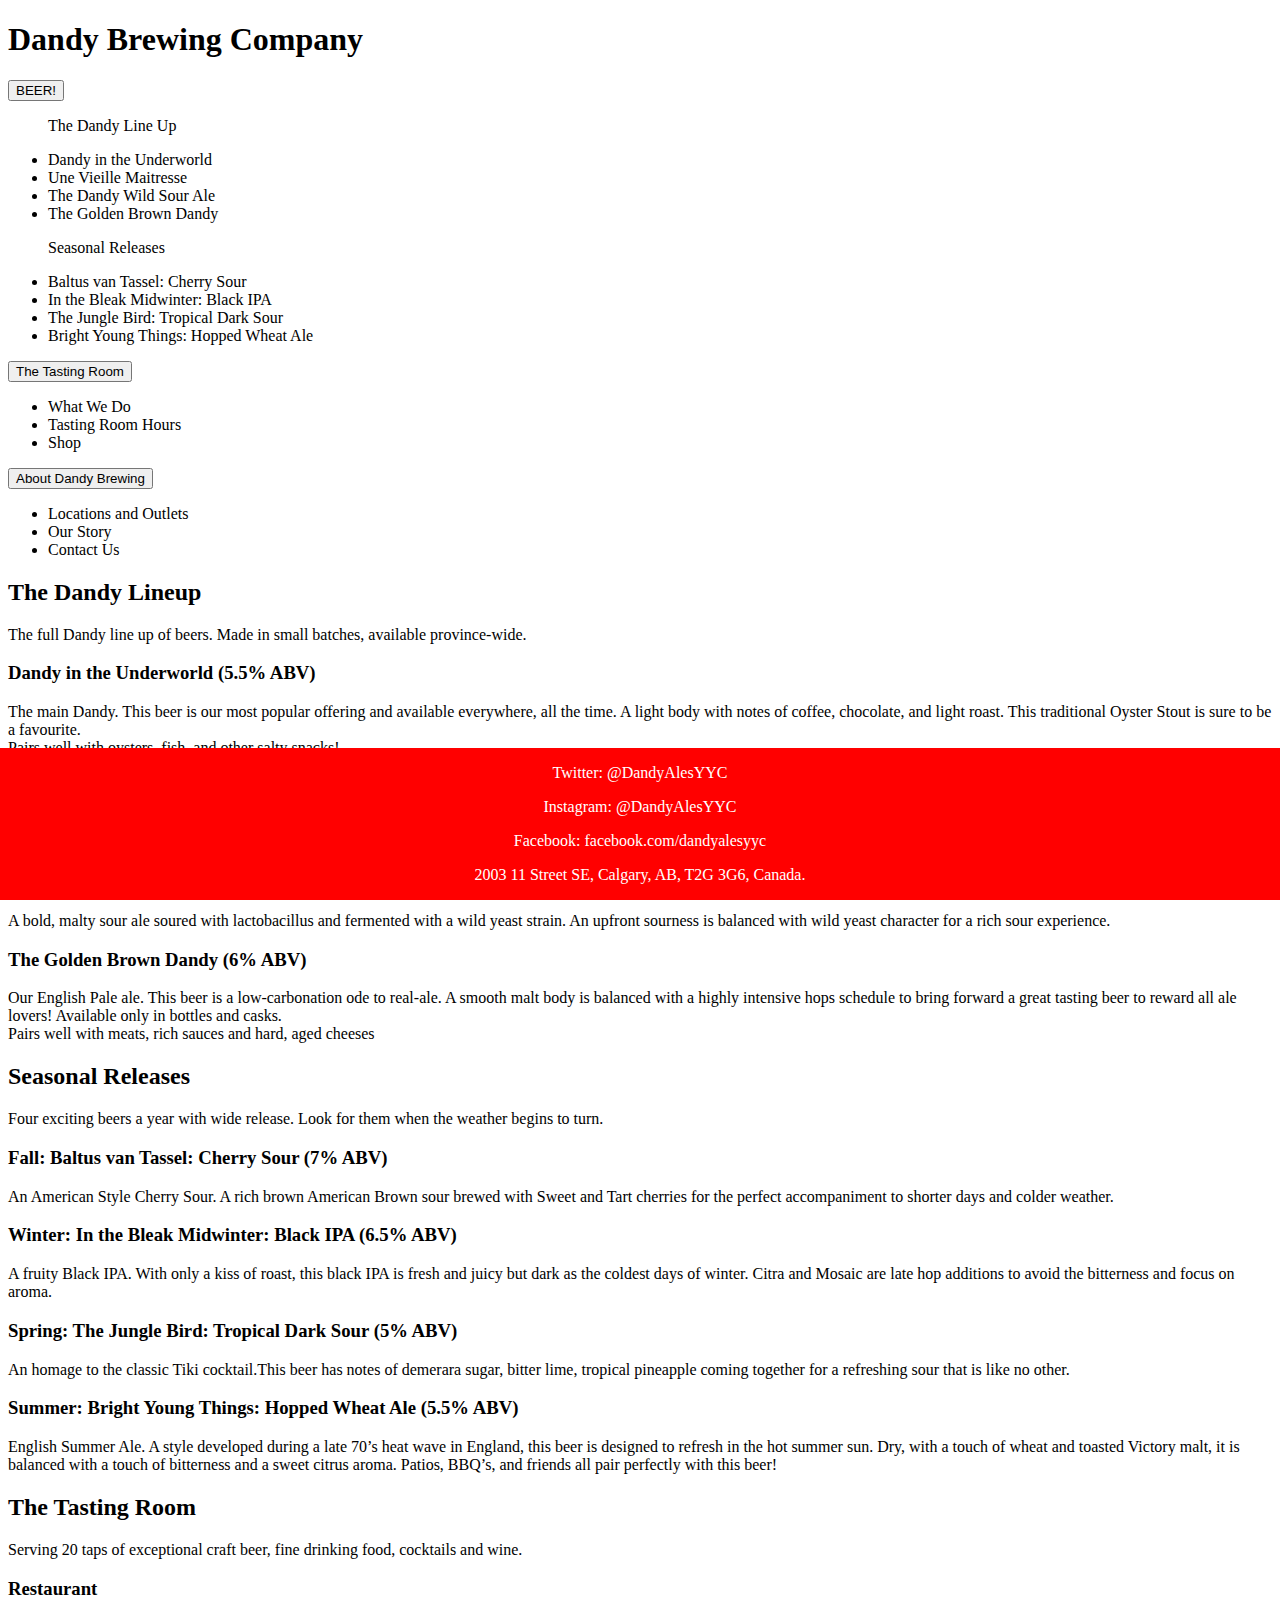
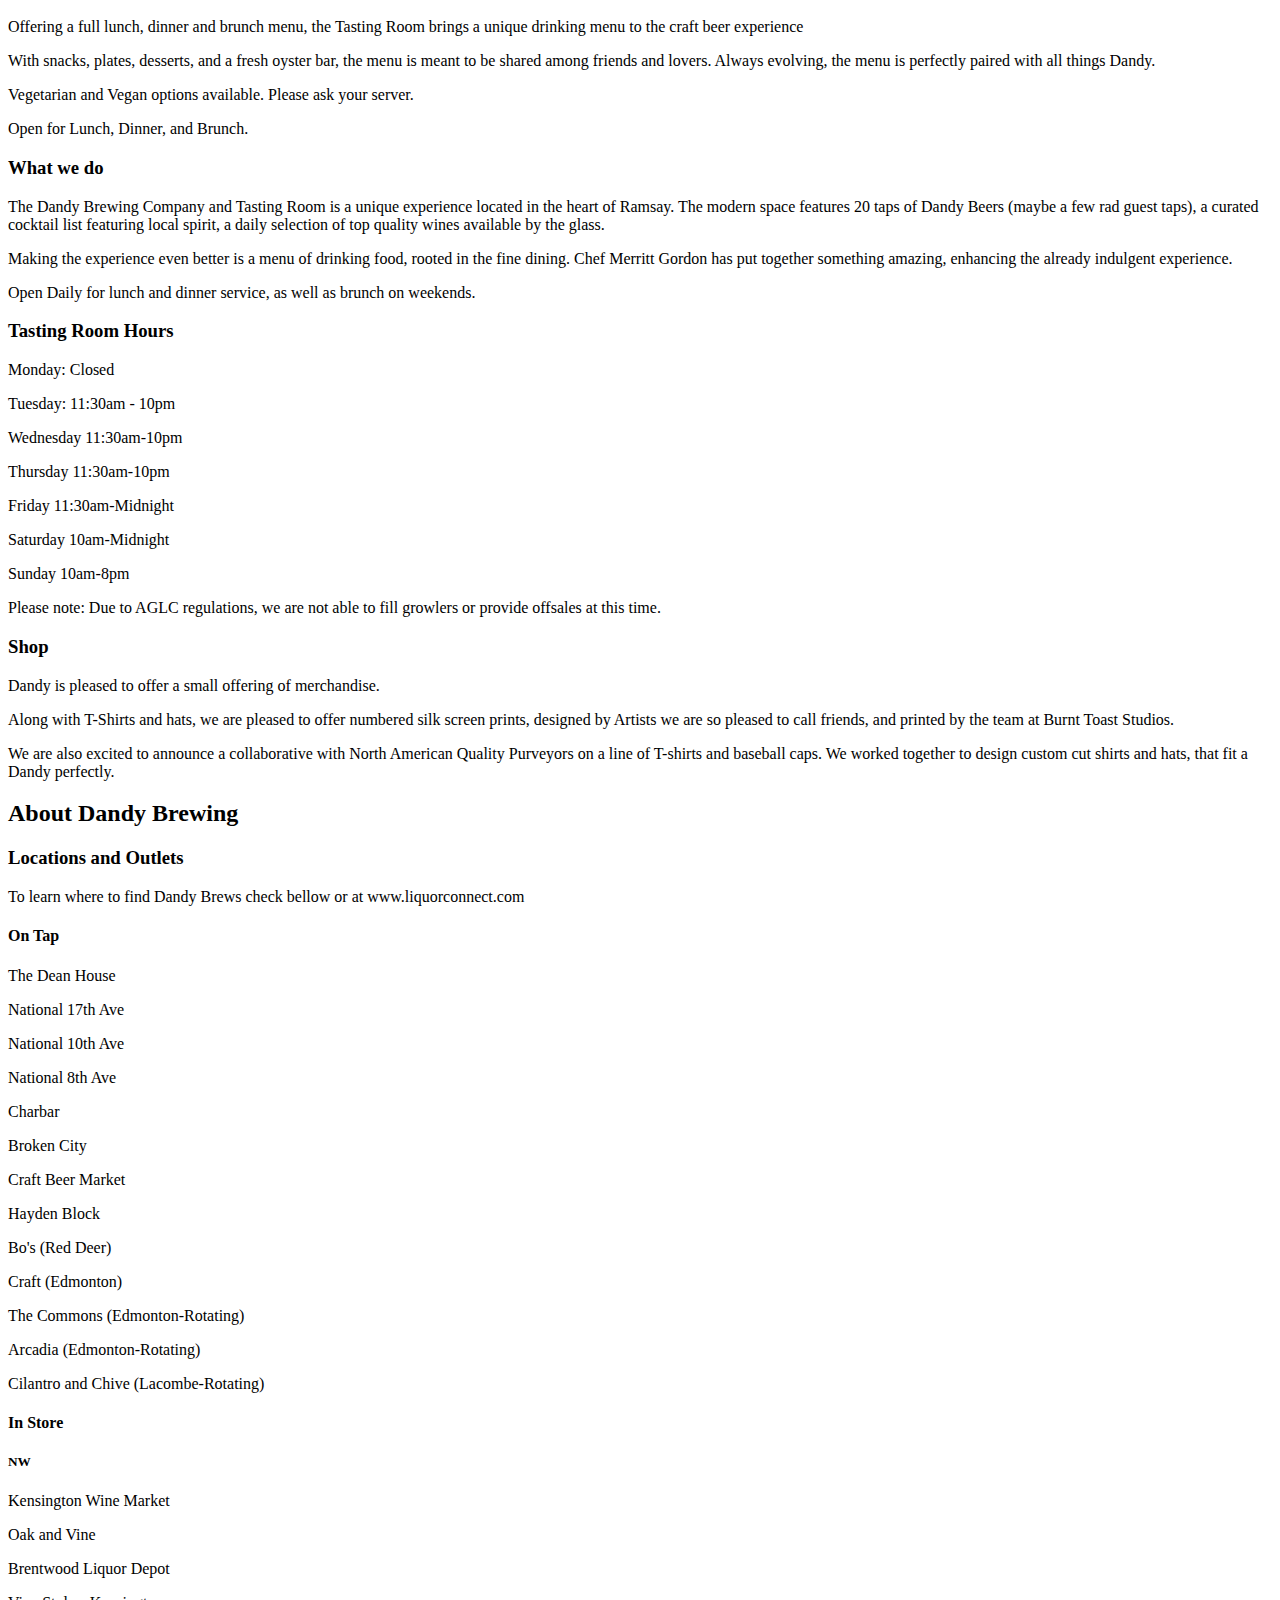
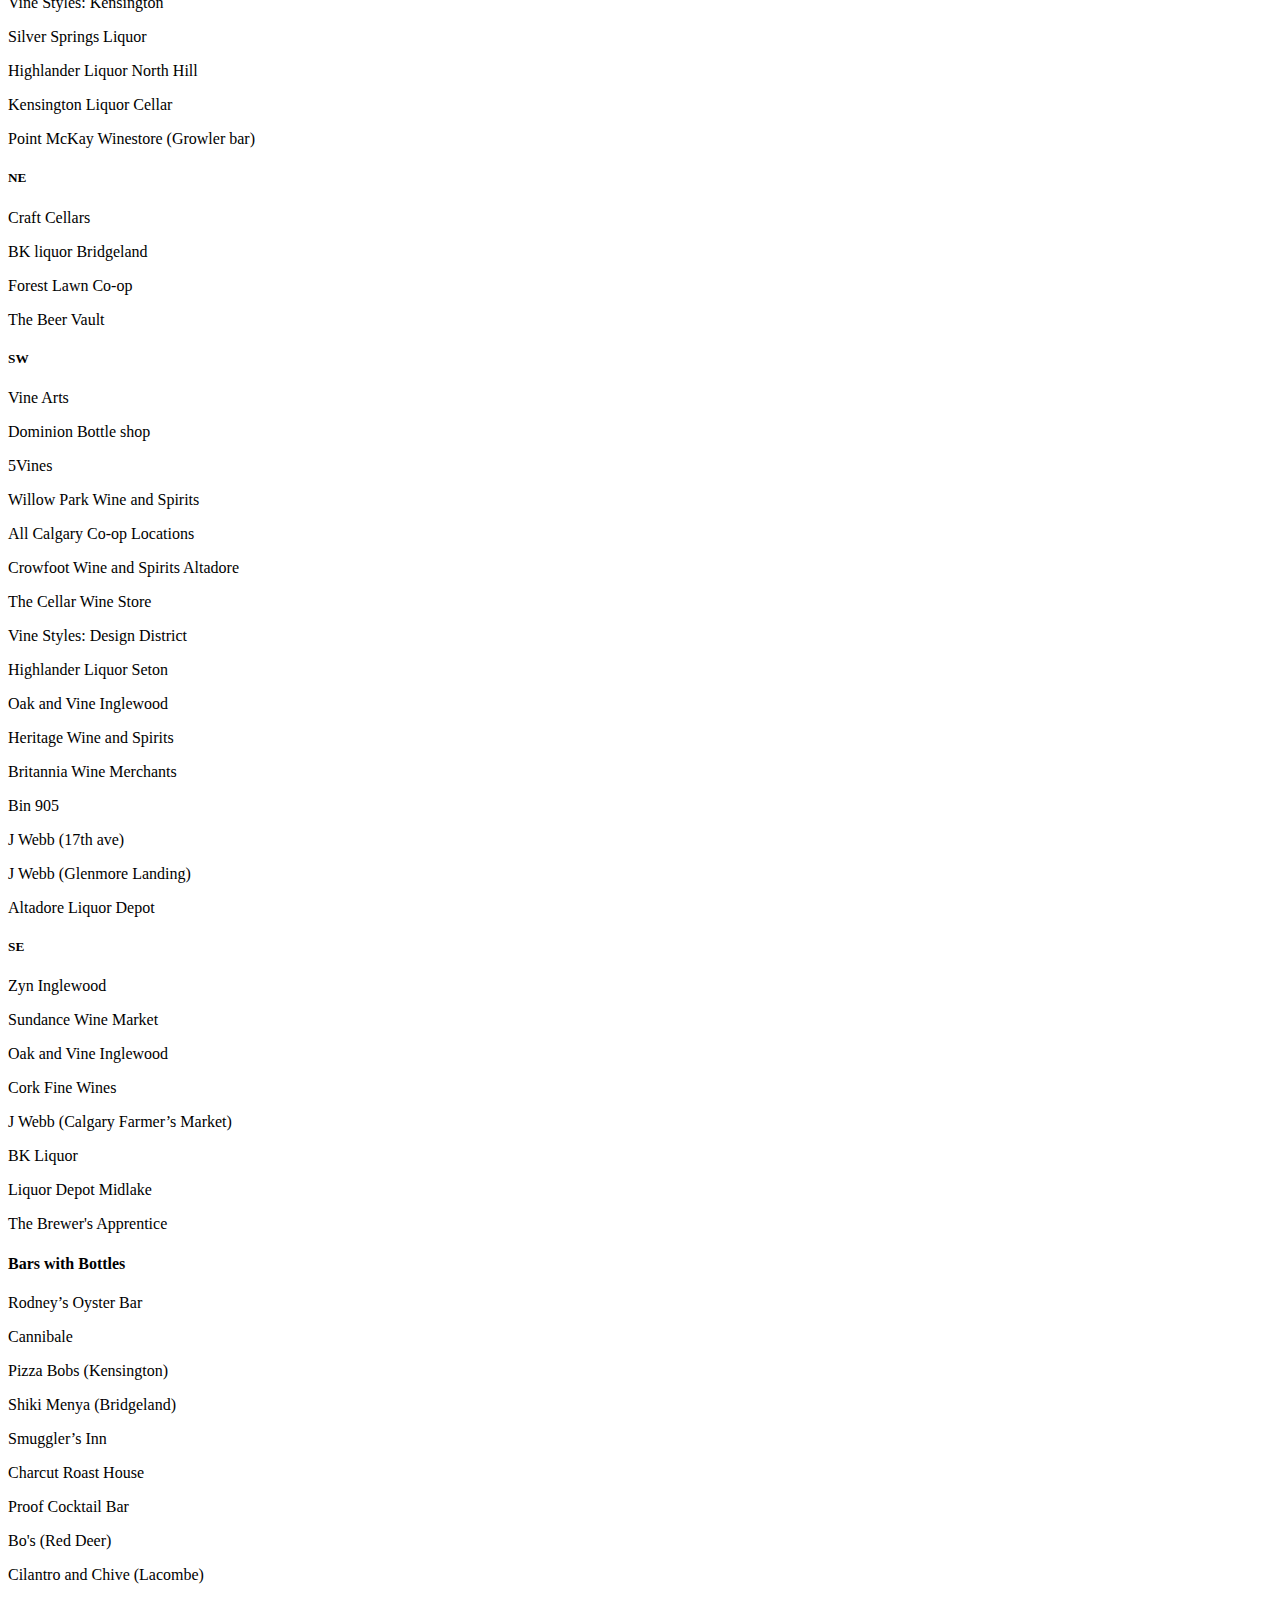
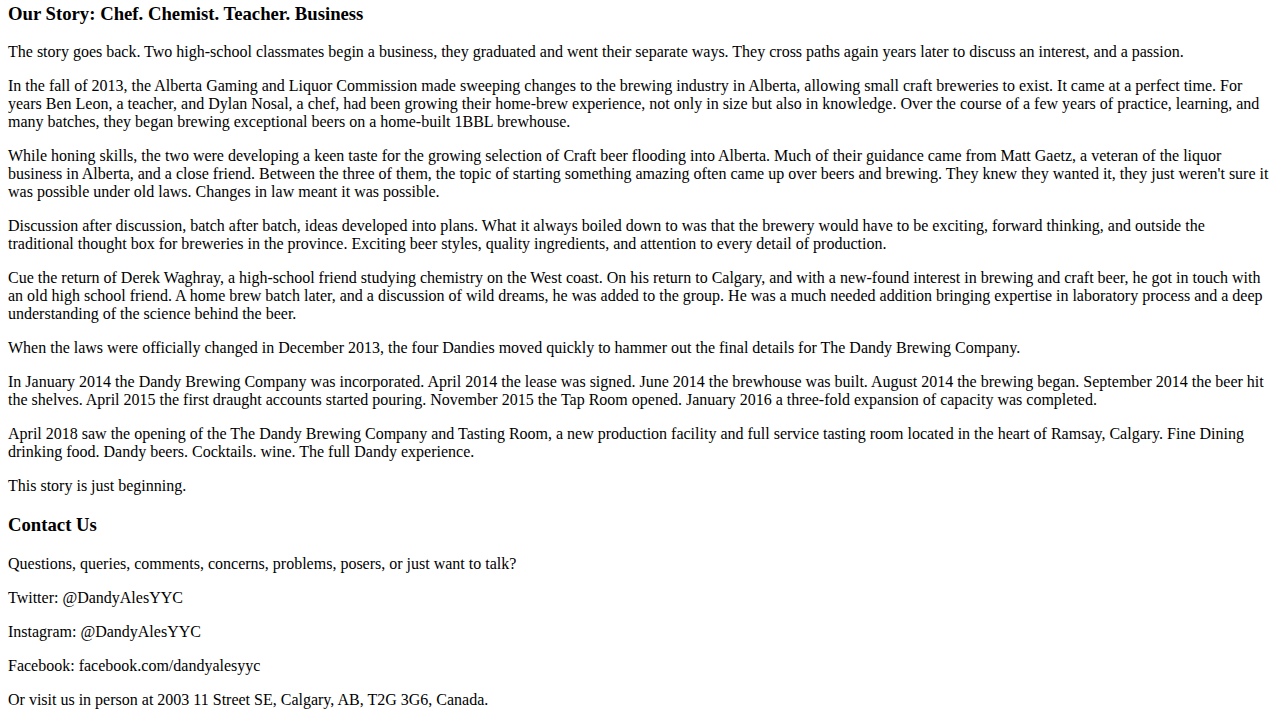
==== Dandy Brewing Site/index.html @ dfb72945 "yeet" ====
<!DOCTYPE html>
<html lang="en">
<head>
    <meta charset="UTF-8">
    <meta name="viewport" content="width=device-width, initial-scale=1.0">
    <title>Dandy Brewing Co.</title>
</head>
<body>
    <script src="./index.js"></script>
    <link rel="stylesheet" href="./styles.css"/>
    
    <h1>Dandy Brewing Company</h1>

    <button class="accordion">BEER!</button>
    <div class="panel">
        <ul><p>The Dandy Line Up</p>
            <li>Dandy in the Underworld</li>
            <li>Une Vieille Maitresse</li>
            <li>The Dandy Wild Sour Ale</li>
            <li>The Golden Brown Dandy</li>
        </ul>

        <ul><p>Seasonal Releases</p>
            <li>Baltus van Tassel: Cherry Sour</li>
            <li>In the Bleak Midwinter: Black IPA</li>
            <li>The Jungle Bird: Tropical Dark Sour</li>
            <li>Bright Young Things: Hopped Wheat Ale</li>
        </ul>
    </div>

    <button class="accordion">The Tasting Room</button>
    <div class="panel">
        <ul>
            <li>What We Do</li>
            <li>Tasting Room Hours</li>
            <li>Shop</li>
        </ul>
    </div>

    <button class="accordion">About Dandy Brewing</button>
    <div class="panel">
        <ul>
            <li>Locations and Outlets</li>
            <li>Our Story</li>
            <li>Contact Us</li>
        </ul>
    </div>

    <h2>The Dandy Lineup</h2>
    <p>
    The full Dandy line up of beers. Made in small batches, available province-wide.
    </p>
    <h3>Dandy in the Underworld (5.5% ABV)</h3>
    <p>
        The main Dandy. This beer is our most popular offering and available everywhere, all the time. A light body with notes of coffee, chocolate, and light roast. This traditional Oyster Stout is sure to be a favourite.<br>Pairs well with oysters, fish, and other salty snacks!
    </p>
    <h3>Une Vieille Maitresse (4.5% ABV)</h3>
    <p>
        This farmhouse ale is available year round in the bottle and draught. A table strength beer brewed with rye and french saison yeast. It is light, refreshing, with a touch of spice and saison character. Brewed once as a limited edition, we can't seem to shake this old mistress.
    </p>
    <h3>The Dandy Wild Sour Ale (7.3% ABV)</h3>
    <p>
        A bold, malty sour ale soured with lactobacillus and fermented with a wild yeast strain. An upfront sourness is balanced with wild yeast character for a rich sour experience.
    </p>
    <h3>The Golden Brown Dandy (6% ABV)</h3>
    <p>
        Our English Pale ale. This beer is a low-carbonation ode to real-ale. A smooth malt body is balanced with a highly intensive hops schedule to bring forward a great tasting beer to reward all ale lovers! Available only in bottles and casks.<br>Pairs well with meats, rich sauces and hard, aged  cheeses
    </p>

    <h2>Seasonal Releases</h2>
    <p>Four exciting beers a year with wide release. Look for them when the weather begins to turn.</p>
    <h3>Fall: Baltus van Tassel: Cherry Sour (7% ABV)</h3>
    <p>An American Style Cherry Sour.  A rich brown American Brown sour brewed with Sweet and Tart cherries for the perfect accompaniment to shorter days and colder weather.</p>
    <h3>Winter: In the Bleak Midwinter: Black IPA (6.5% ABV)</h3>
    <p>A fruity Black IPA. With only a kiss of roast, this black IPA is fresh and juicy but dark as the coldest days of winter. Citra and Mosaic are late hop additions to avoid the bitterness and focus on aroma.</p>
    <h3>Spring: The Jungle Bird: Tropical Dark Sour (5% ABV)</h3>
    <p>An homage to the classic Tiki cocktail.This beer has notes of demerara sugar, bitter lime, tropical pineapple coming together for a refreshing sour that is like no other.</p>
    <h3>Summer: Bright Young Things: Hopped Wheat Ale (5.5% ABV)</h3>
    <p>English Summer Ale. A style developed during a late 70’s heat wave in England, this beer is designed to refresh in the hot summer sun. Dry, with a touch of wheat and toasted Victory malt, it is balanced with a touch of bitterness and a sweet citrus aroma. Patios, BBQ’s, and friends all pair perfectly with this beer!</p>

    <h2>The Tasting Room</h2>
    <p>
        Serving 20 taps of exceptional craft beer, fine drinking food, cocktails and wine.
    </p>
    <h3>Restaurant</h3>
    <p>Offering a full lunch, dinner and brunch menu, the Tasting Room brings a unique drinking  menu to the craft beer experience</p>
    <p>With snacks, plates, desserts, and a fresh oyster bar, the menu is meant to be shared among friends and lovers. Always evolving, the menu is perfectly paired with all things Dandy.</p>
    <p>Vegetarian and Vegan options available. Please ask your server.</p>
    <p>Open for Lunch, Dinner, and Brunch.  </p>
    <h3>What we do</h3>
    <p>
        The Dandy Brewing Company and Tasting Room is a unique experience located in the heart of Ramsay. The modern space features 20 taps of Dandy Beers (maybe a few rad guest taps), a curated cocktail list featuring local spirit, a daily selection of top quality wines available by the glass.
    </p>
    <p>
        Making the experience even better is a menu of drinking food, rooted in the fine dining. Chef Merritt Gordon has put together something amazing, enhancing the already indulgent experience.
    </p>
    <p>
        Open Daily for lunch and dinner service, as well as brunch on weekends.
    </p>
    <h3>Tasting Room Hours</h3>
    <p>Monday: Closed</p>
    <p>Tuesday: 11:30am - 10pm</p>
    <p>Wednesday 11:30am-10pm</p>
    <p>Thursday 11:30am-10pm</p>
    <p>Friday 11:30am-Midnight</p>
    <p>Saturday 10am-Midnight</p>
    <p>Sunday 10am-8pm</p>
    <p>Please note: Due to AGLC regulations, we are not able to fill growlers or provide offsales at this time.</p>
    <h3>Shop</h3>
    <p>Dandy is pleased to offer a small offering of merchandise.</p>
    <p>Along with  T-Shirts and hats, we are pleased to offer numbered silk screen prints, designed by Artists we are so pleased to call friends, and printed by the team at Burnt Toast Studios.</p>
    <p>We are also excited to announce a collaborative with North American Quality Purveyors on a line of T-shirts and baseball caps. We worked together to design custom cut shirts and hats, that fit a Dandy perfectly.</p>
    
    <h2>About Dandy Brewing</h2>
    <h3>Locations and Outlets</h3>
    <p>To learn where to find Dandy Brews check bellow or at www.liquorconnect.com</p>
    <h4>On Tap</h4>
    <p>The Dean House</p>
    <p>National 17th Ave</p>
    <p>National 10th Ave</p>
    <p>National 8th Ave</p>
    <p>Charbar</p>
    <p>Broken City</p>
    <p>Craft Beer Market</p>
    <p>Hayden Block</p>
    <p>Bo's (Red Deer)</p>
    <p>Craft (Edmonton) </p>
    <p>The Commons (Edmonton-Rotating)</p>
    <p>Arcadia (Edmonton-Rotating)</p>
    <p>Cilantro and Chive (Lacombe-Rotating)</p>
    <h4>In Store</h4>
    <h5>NW</h5>
    <p>Kensington Wine Market</p>
    <p>Oak and Vine</p>
    <p>Brentwood Liquor Depot</p>
    <p>Vine Styles: Kensington </p>
    <p>Silver Springs Liquor</p>
    <p>Highlander Liquor North Hill</p>
    <p>Kensington Liquor Cellar</p>
    <p>Point McKay Winestore (Growler bar)</p>
    <h5>NE</h5>
    <p>Craft Cellars</p>
    <p>BK liquor Bridgeland</p>
    <p>Forest Lawn Co-op</p>
    <p>The Beer Vault</p>
    <h5>SW</h5>
    <p>Vine Arts</p>
    <p>Dominion Bottle shop</p>
    <p>5Vines</p>
    <p>Willow Park Wine and Spirits</p>
    <p>All Calgary Co-op Locations</p>
    <p>Crowfoot Wine and Spirits Altadore</p>
    <p>The Cellar Wine Store</p>
    <p>Vine Styles: Design District</p>
    <p>Highlander Liquor Seton</p>
    <p>Oak and Vine Inglewood</p>
    <p>Heritage Wine and Spirits</p>
    <p>Britannia Wine Merchants</p>
    <p>Bin 905</p>
    <p>J Webb (17th ave)</p>
    <p>J Webb (Glenmore Landing)</p>
    <p>Altadore Liquor Depot</p>
    <h5>SE</h5>
    <p>Zyn Inglewood</p>
    <p>Sundance Wine Market</p>
    <p>Oak and Vine Inglewood</p>
    <p>Cork Fine Wines</p>
    <p>J Webb (Calgary Farmer’s Market)</p>
    <p>BK Liquor</p>
    <p>Liquor Depot Midlake</p>
    <p>The Brewer's Apprentice </p>
    <h4>Bars with Bottles</h4>
    <p>Rodney’s Oyster Bar</p>
    <p>Cannibale</p>
    <p>Pizza Bobs (Kensington)</p>
    <p>Shiki Menya (Bridgeland)</p>
    <p>Smuggler’s Inn</p>
    <p>Charcut Roast House</p>
    <p>Proof Cocktail Bar</p>
    <p>Bo's (Red Deer)</p>
    <p>Cilantro and Chive (Lacombe)</p>
    <h3>Our Story: Chef. Chemist. Teacher. Business</h3>
    <p>The story goes back. Two high-school classmates begin a business, they graduated and went their separate ways. They cross paths again years later to discuss an interest, and a passion.</p>
    <p>In the fall of 2013, the Alberta Gaming and Liquor Commission made sweeping changes to the brewing industry in Alberta, allowing small craft breweries to exist. It came at a perfect time. For years Ben Leon, a teacher, and Dylan Nosal, a chef, had been growing their home-brew experience, not only in size but also in knowledge. Over the course of a few years of practice, learning, and many batches, they began brewing exceptional beers on a home-built 1BBL brewhouse.</p>
    <p>While honing skills, the two were developing a keen taste for the growing selection of Craft beer flooding into Alberta. Much of their guidance came from Matt Gaetz, a veteran of the liquor business in Alberta, and a close friend. Between the three of them, the topic of starting something amazing often came up over beers and brewing. They knew they wanted it, they just weren't sure it was possible under old laws. Changes in law meant it was possible.</p>
    <p>Discussion after discussion, batch after batch, ideas developed into plans. What it always boiled down to was that the brewery would have to be exciting, forward thinking, and outside the traditional thought box for breweries in the province. Exciting beer styles, quality ingredients, and attention to every detail of production.</p>
    <p>Cue the return of Derek Waghray, a high-school friend studying chemistry on the West coast. On his return to Calgary, and with a new-found interest in brewing and craft beer, he got in touch with an old high school friend. A home brew batch later, and a discussion of wild dreams, he was added to the group. He was a much needed addition bringing expertise in laboratory process and a deep understanding of the science behind the beer.</p>
    <p>When the laws were officially changed in December 2013, the four Dandies moved quickly to hammer out the final details for The Dandy Brewing Company.</p>
    <p>In January 2014 the Dandy Brewing Company was incorporated. April 2014 the lease was signed. June 2014 the brewhouse was built. August 2014 the brewing began. September 2014 the beer hit the shelves. April 2015 the first draught accounts started pouring. November 2015 the Tap Room opened. January 2016 a three-fold expansion of capacity was completed.</p>
    <p>April 2018 saw the opening of the The Dandy Brewing Company and Tasting Room, a new production facility and full service tasting room located in the heart of Ramsay, Calgary. Fine Dining drinking food. Dandy beers. Cocktails. wine. The full Dandy experience.</p>
    <p>This story is just beginning.</p>
    <h3>Contact Us</h3>
    <p>Questions, queries, comments, concerns, problems, posers, or just want to talk?</p>
    <p>Twitter: @DandyAlesYYC</p>
    <p>Instagram: @DandyAlesYYC</p>
    <p>Facebook: facebook.com/dandyalesyyc</p>
    <p>Or visit us in person at  2003 11 Street SE, Calgary, AB, T2G 3G6, Canada.</p>
    <div class="footer">
    <p>Twitter: @DandyAlesYYC</p>
    <p>Instagram: @DandyAlesYYC</p>
    <p>Facebook: facebook.com/dandyalesyyc</p>
    <p>2003 11 Street SE, Calgary, AB, T2G 3G6, Canada.</p>
      </div>
</body>
</html>
---- Dandy Brewing Site/styles.css ----
.footer {
    position: fixed;
    left: 0;
    bottom: 0;
    width: 100%;
    background-color: red;
    color: white;
    text-align: center;
 }
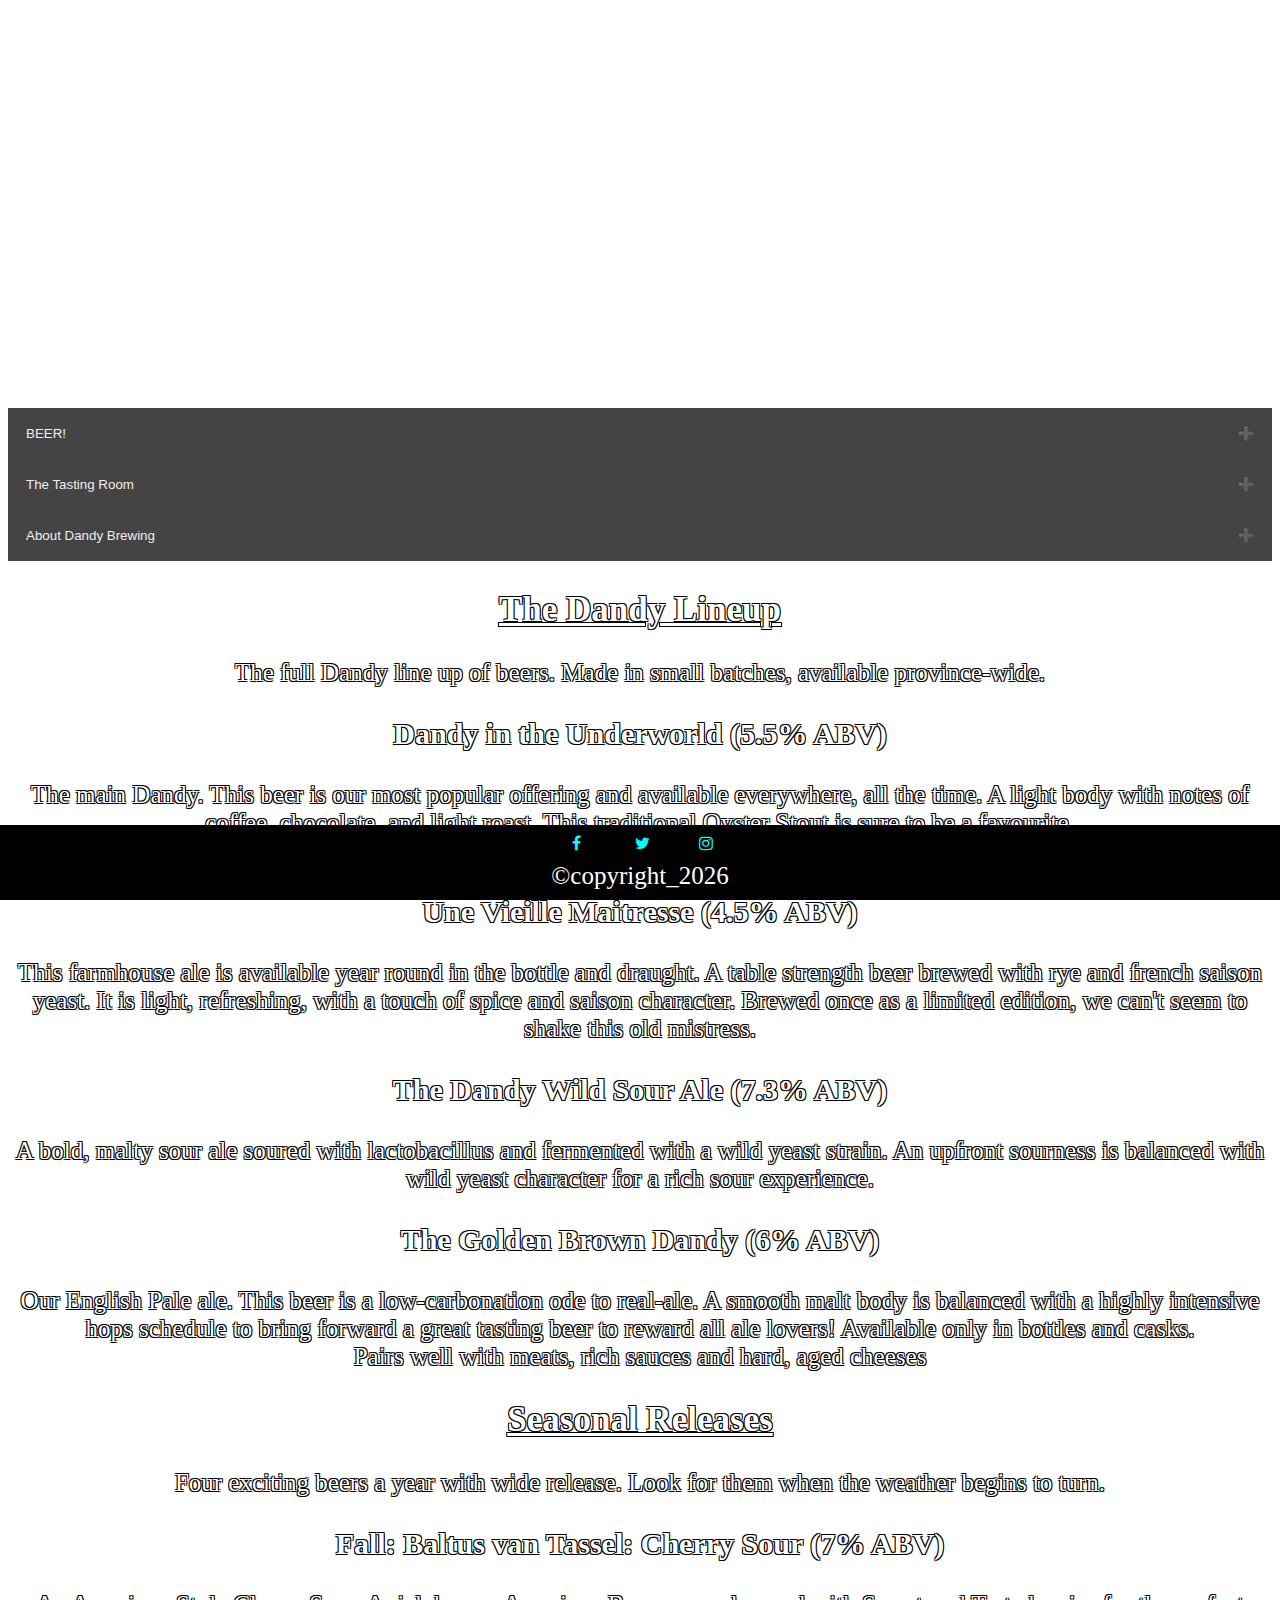
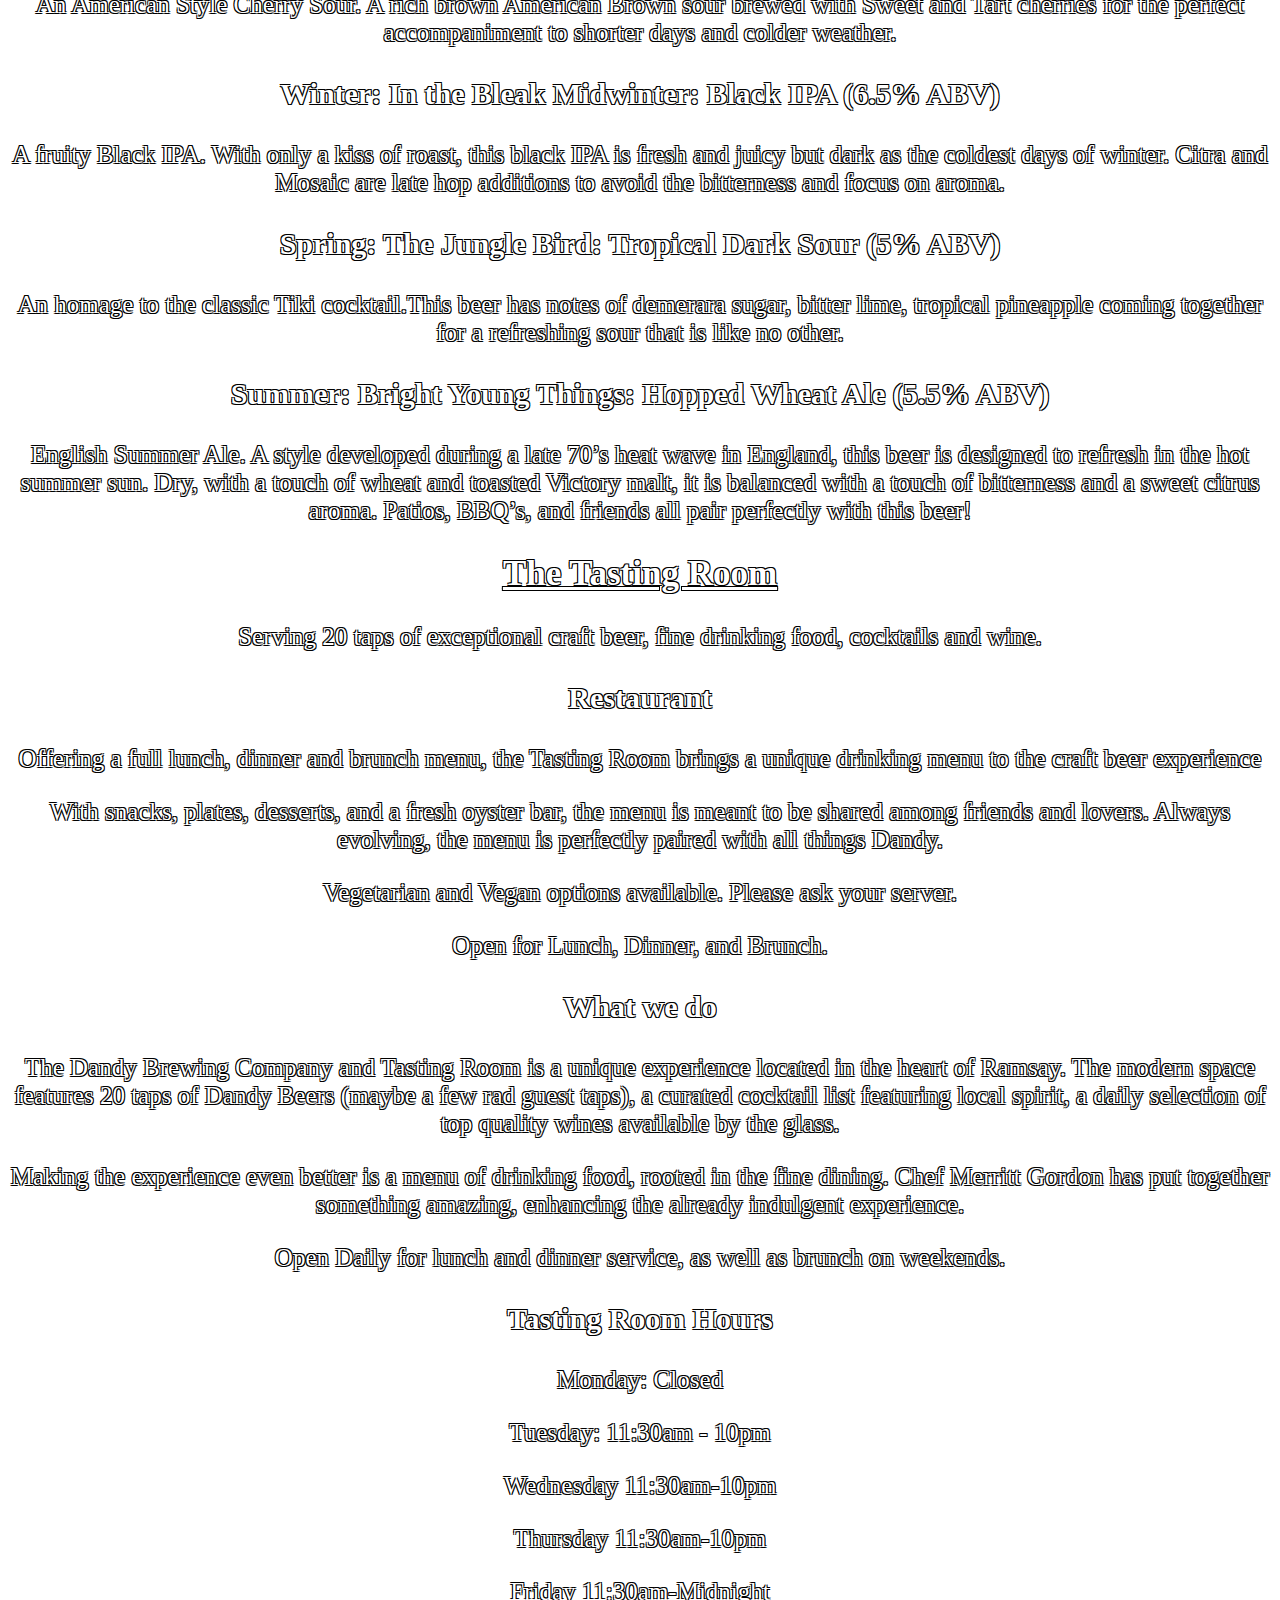
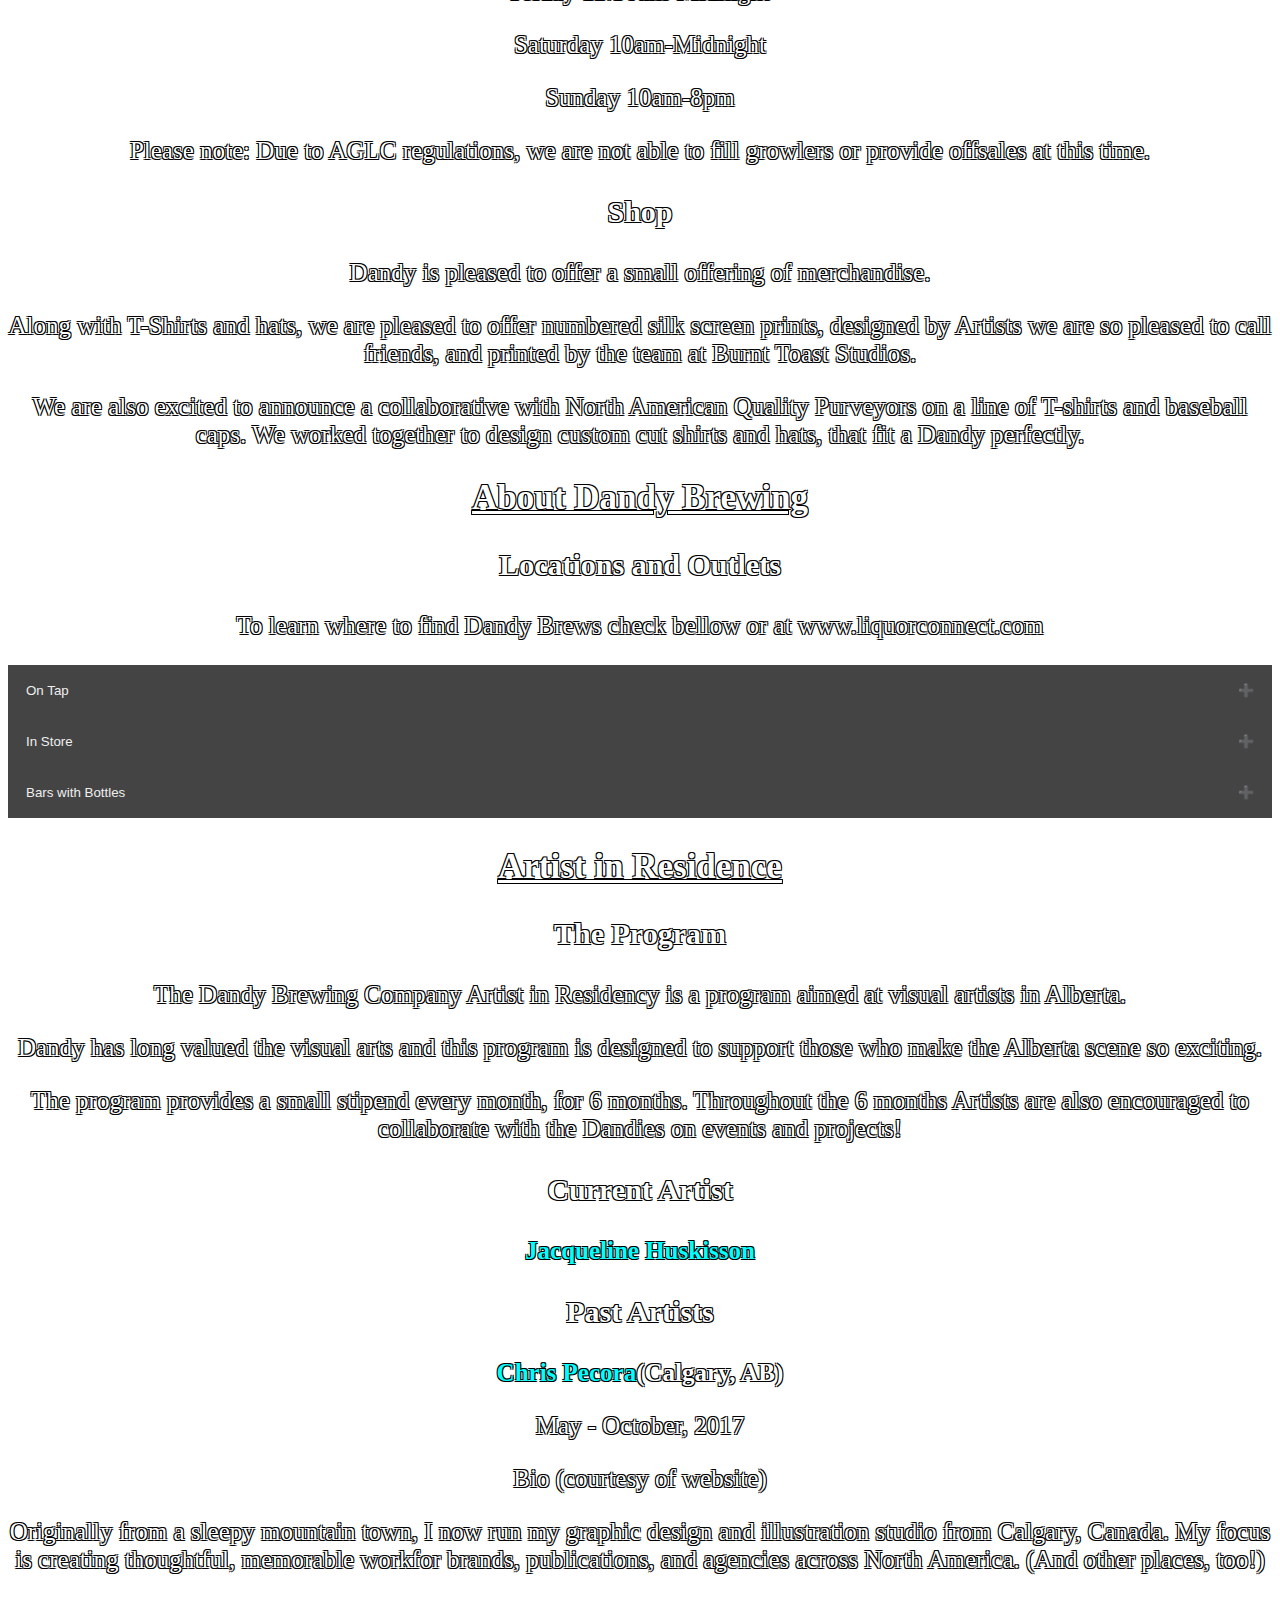
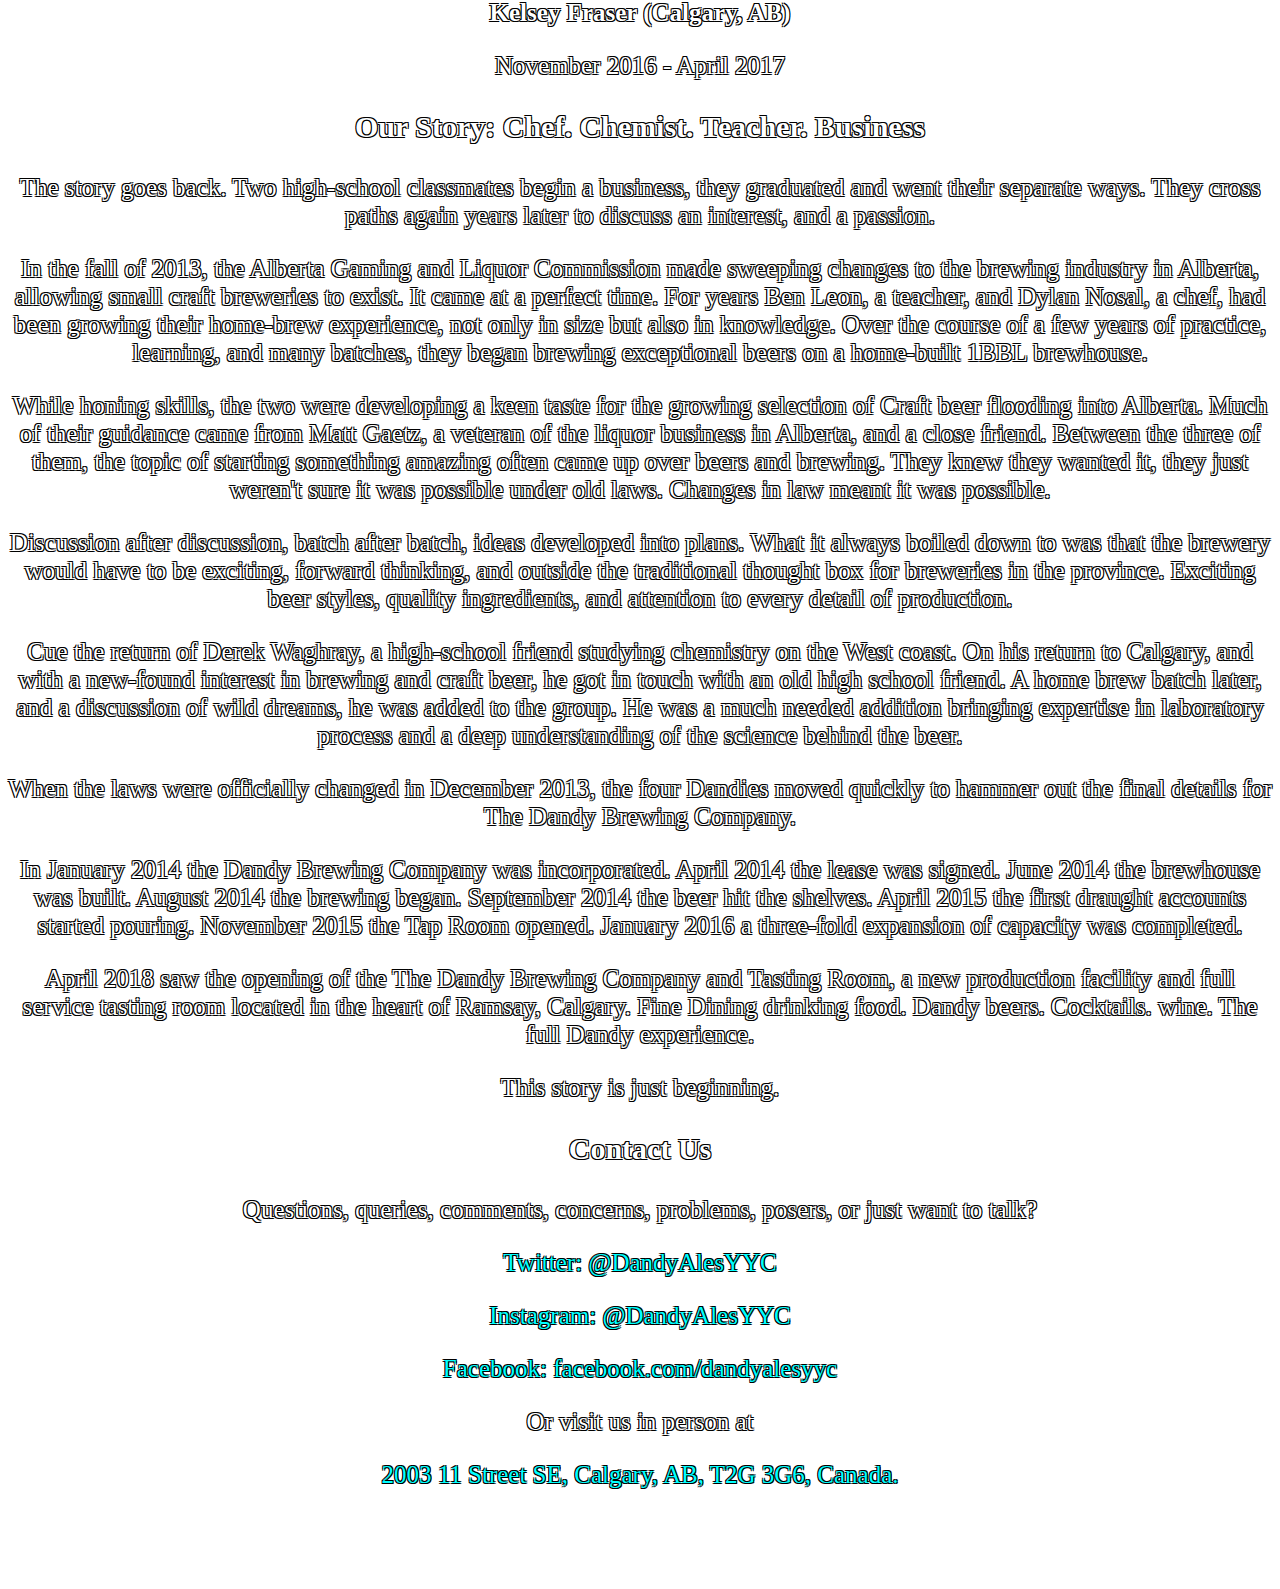
==== commit 0f9b1fbc: "Dandy project" ====
--- a/Dandy Brewing Site/index.html
+++ b/Dandy Brewing Site/index.html
@@ -1,93 +1,99 @@
 <!DOCTYPE html>
 <html lang="en">
 <head>
-    <meta charset="UTF-8">
-    <meta name="viewport" content="width=device-width, initial-scale=1.0">
-    <title>Dandy Brewing Co.</title>
+  <meta charset="utf-8">
+  <title>Dandy Brewing Co.</title>
+  <link rel="stylesheet" href="./styles.css">
+  <link rel="stylesheet" href="https://cdnjs.cloudflare.com/ajax/libs/font-awesome/4.7.0/css/font-awesome.min.css">
 </head>
+ 
 <body>
-    <script src="./index.js"></script>
-    <link rel="stylesheet" href="./styles.css"/>
-    
-    <h1>Dandy Brewing Company</h1>
-
+    <div class="pageHeader">
+        <img src="./images/Dandy_Brewing_Logo_White.png" alt="Dandy Brewing Co. Logo" height="400">
+    </div>
+    <div class="container">
+ 
     <button class="accordion">BEER!</button>
     <div class="panel">
-        <ul><p>The Dandy Line Up</p>
-            <li>Dandy in the Underworld</li>
-            <li>Une Vieille Maitresse</li>
-            <li>The Dandy Wild Sour Ale</li>
-            <li>The Golden Brown Dandy</li>
-        </ul>
-
-        <ul><p>Seasonal Releases</p>
-            <li>Baltus van Tassel: Cherry Sour</li>
-            <li>In the Bleak Midwinter: Black IPA</li>
-            <li>The Jungle Bird: Tropical Dark Sour</li>
-            <li>Bright Young Things: Hopped Wheat Ale</li>
-        </ul>
-    </div>
-
+        <ul><a href="#beers">The Dandy Line Up</a>
+            <li><a href="#underworld">Dandy in the underworld</a></li>
+            <li><a href="#vieille">Une Vieille Maitresse</a></li>
+            <li><a href="#wild">The Dandy Wild Sour Ale</a></li>
+            <li><a href="#golden">The Golden Brown Dandy</a></li>
+        </ul>
+ 
+        <ul><a href="#seasonal">Seasonal Releases</a>
+            <li><a href="#fall">Baltus van Tassel: Cherry Sour</a></li>
+            <li><a href="#winter">In the Bleak Midwinter: Black IPA</a></li>
+            <li><a href="#spring">The Jungle Bird: Tropical Dark Sour</a></li>
+            <li><a href="#summer">Bright Young Things: Hopped Wheat Ale</a></li>
+        </ul>
+    </div>
+ 
+ 
     <button class="accordion">The Tasting Room</button>
     <div class="panel">
         <ul>
-            <li>What We Do</li>
-            <li>Tasting Room Hours</li>
-            <li>Shop</li>
-        </ul>
-    </div>
-
+            <li><a href="#restaurant">Restaurant</a></li>
+            <li><a href="#whatWeDo">What We Do</a></li>
+            <li><a href="#tasting">Tasting Room Hours</a></li>
+            <li><a href="#shop">Shop</a></li>
+        </ul>
+    </div>
+ 
+ 
     <button class="accordion">About Dandy Brewing</button>
     <div class="panel">
         <ul>
-            <li>Locations and Outlets</li>
-            <li>Our Story</li>
-            <li>Contact Us</li>
-        </ul>
-    </div>
-
-    <h2>The Dandy Lineup</h2>
+            <li><a href="#locations">Locations and Outlets</a></li>
+            <li><a href="#art">Artist in Residence</a></li>
+            <li><a href="#story">Our Story</a></li>
+            <li><a href="#contact">Contact Us</a></li>
+        </ul>
+    </div>
+ 
+    <h2 id = "beers">The Dandy Lineup</h2>
     <p>
     The full Dandy line up of beers. Made in small batches, available province-wide.
     </p>
-    <h3>Dandy in the Underworld (5.5% ABV)</h3>
+    <h3 id = "underworld">Dandy in the Underworld (5.5% ABV)</h3>
     <p>
         The main Dandy. This beer is our most popular offering and available everywhere, all the time. A light body with notes of coffee, chocolate, and light roast. This traditional Oyster Stout is sure to be a favourite.<br>Pairs well with oysters, fish, and other salty snacks!
     </p>
-    <h3>Une Vieille Maitresse (4.5% ABV)</h3>
+    <h3 id = "vieille">Une Vieille Maitresse (4.5% ABV)</h3>
     <p>
         This farmhouse ale is available year round in the bottle and draught. A table strength beer brewed with rye and french saison yeast. It is light, refreshing, with a touch of spice and saison character. Brewed once as a limited edition, we can't seem to shake this old mistress.
     </p>
-    <h3>The Dandy Wild Sour Ale (7.3% ABV)</h3>
+    <h3 id = "wild">The Dandy Wild Sour Ale (7.3% ABV)</h3>
     <p>
         A bold, malty sour ale soured with lactobacillus and fermented with a wild yeast strain. An upfront sourness is balanced with wild yeast character for a rich sour experience.
     </p>
-    <h3>The Golden Brown Dandy (6% ABV)</h3>
+    <h3 id = "golden">The Golden Brown Dandy (6% ABV)</h3>
     <p>
         Our English Pale ale. This beer is a low-carbonation ode to real-ale. A smooth malt body is balanced with a highly intensive hops schedule to bring forward a great tasting beer to reward all ale lovers! Available only in bottles and casks.<br>Pairs well with meats, rich sauces and hard, aged  cheeses
     </p>
-
-    <h2>Seasonal Releases</h2>
+ 
+    <h2 id = "seasonal">Seasonal Releases</h2>
     <p>Four exciting beers a year with wide release. Look for them when the weather begins to turn.</p>
-    <h3>Fall: Baltus van Tassel: Cherry Sour (7% ABV)</h3>
+    <h3 id = "fall">Fall: Baltus van Tassel: Cherry Sour (7% ABV)</h3>
     <p>An American Style Cherry Sour.  A rich brown American Brown sour brewed with Sweet and Tart cherries for the perfect accompaniment to shorter days and colder weather.</p>
-    <h3>Winter: In the Bleak Midwinter: Black IPA (6.5% ABV)</h3>
+    <h3 id = "winter">Winter: In the Bleak Midwinter: Black IPA (6.5% ABV)</h3>
     <p>A fruity Black IPA. With only a kiss of roast, this black IPA is fresh and juicy but dark as the coldest days of winter. Citra and Mosaic are late hop additions to avoid the bitterness and focus on aroma.</p>
-    <h3>Spring: The Jungle Bird: Tropical Dark Sour (5% ABV)</h3>
+    <h3 id = "spring">Spring: The Jungle Bird: Tropical Dark Sour (5% ABV)</h3>
     <p>An homage to the classic Tiki cocktail.This beer has notes of demerara sugar, bitter lime, tropical pineapple coming together for a refreshing sour that is like no other.</p>
-    <h3>Summer: Bright Young Things: Hopped Wheat Ale (5.5% ABV)</h3>
+    <h3 id = "summer">Summer: Bright Young Things: Hopped Wheat Ale (5.5% ABV)</h3>
     <p>English Summer Ale. A style developed during a late 70’s heat wave in England, this beer is designed to refresh in the hot summer sun. Dry, with a touch of wheat and toasted Victory malt, it is balanced with a touch of bitterness and a sweet citrus aroma. Patios, BBQ’s, and friends all pair perfectly with this beer!</p>
-
-    <h2>The Tasting Room</h2>
+ 
+    <h2 id = "theTastingRoom">The Tasting Room</h2>
     <p>
         Serving 20 taps of exceptional craft beer, fine drinking food, cocktails and wine.
     </p>
-    <h3>Restaurant</h3>
+    <h3 id = "restaurant">Restaurant</h3>
     <p>Offering a full lunch, dinner and brunch menu, the Tasting Room brings a unique drinking  menu to the craft beer experience</p>
     <p>With snacks, plates, desserts, and a fresh oyster bar, the menu is meant to be shared among friends and lovers. Always evolving, the menu is perfectly paired with all things Dandy.</p>
     <p>Vegetarian and Vegan options available. Please ask your server.</p>
     <p>Open for Lunch, Dinner, and Brunch.  </p>
-    <h3>What we do</h3>
+    <h3 id = "whatWeDo">What we do</h3>
     <p>
         The Dandy Brewing Company and Tasting Room is a unique experience located in the heart of Ramsay. The modern space features 20 taps of Dandy Beers (maybe a few rad guest taps), a curated cocktail list featuring local spirit, a daily selection of top quality wines available by the glass.
     </p>
@@ -97,7 +103,7 @@
     <p>
         Open Daily for lunch and dinner service, as well as brunch on weekends.
     </p>
-    <h3>Tasting Room Hours</h3>
+    <h3  id = "tasting">Tasting Room Hours</h3>
     <p>Monday: Closed</p>
     <p>Tuesday: 11:30am - 10pm</p>
     <p>Wednesday 11:30am-10pm</p>
@@ -106,15 +112,16 @@
     <p>Saturday 10am-Midnight</p>
     <p>Sunday 10am-8pm</p>
     <p>Please note: Due to AGLC regulations, we are not able to fill growlers or provide offsales at this time.</p>
-    <h3>Shop</h3>
+    <h3 id = "shop">Shop</h3>
     <p>Dandy is pleased to offer a small offering of merchandise.</p>
     <p>Along with  T-Shirts and hats, we are pleased to offer numbered silk screen prints, designed by Artists we are so pleased to call friends, and printed by the team at Burnt Toast Studios.</p>
     <p>We are also excited to announce a collaborative with North American Quality Purveyors on a line of T-shirts and baseball caps. We worked together to design custom cut shirts and hats, that fit a Dandy perfectly.</p>
     
     <h2>About Dandy Brewing</h2>
-    <h3>Locations and Outlets</h3>
+    <h3 id = "locations">Locations and Outlets</h3>
     <p>To learn where to find Dandy Brews check bellow or at www.liquorconnect.com</p>
-    <h4>On Tap</h4>
+    <button class="accordion">On Tap</button>
+    <div class="panel">
     <p>The Dean House</p>
     <p>National 17th Ave</p>
     <p>National 10th Ave</p>
@@ -128,8 +135,10 @@
     <p>The Commons (Edmonton-Rotating)</p>
     <p>Arcadia (Edmonton-Rotating)</p>
     <p>Cilantro and Chive (Lacombe-Rotating)</p>
-    <h4>In Store</h4>
-    <h5>NW</h5>
+    </div>
+    <button class="accordion">In Store</button>
+    <div class="panel">
+    <h5 class="quad">NW</h5>
     <p>Kensington Wine Market</p>
     <p>Oak and Vine</p>
     <p>Brentwood Liquor Depot</p>
@@ -138,12 +147,12 @@
     <p>Highlander Liquor North Hill</p>
     <p>Kensington Liquor Cellar</p>
     <p>Point McKay Winestore (Growler bar)</p>
-    <h5>NE</h5>
+    <h5 class="quad">NE</h5>
     <p>Craft Cellars</p>
     <p>BK liquor Bridgeland</p>
     <p>Forest Lawn Co-op</p>
     <p>The Beer Vault</p>
-    <h5>SW</h5>
+    <h5 class="quad">SW</h5>
     <p>Vine Arts</p>
     <p>Dominion Bottle shop</p>
     <p>5Vines</p>
@@ -160,7 +169,7 @@
     <p>J Webb (17th ave)</p>
     <p>J Webb (Glenmore Landing)</p>
     <p>Altadore Liquor Depot</p>
-    <h5>SE</h5>
+    <h5 class="quad">SE</h5>
     <p>Zyn Inglewood</p>
     <p>Sundance Wine Market</p>
     <p>Oak and Vine Inglewood</p>
@@ -169,7 +178,9 @@
     <p>BK Liquor</p>
     <p>Liquor Depot Midlake</p>
     <p>The Brewer's Apprentice </p>
-    <h4>Bars with Bottles</h4>
+    </div>
+    <button class="accordion">Bars with Bottles</button>
+    <div class="panel">
     <p>Rodney’s Oyster Bar</p>
     <p>Cannibale</p>
     <p>Pizza Bobs (Kensington)</p>
@@ -179,7 +190,22 @@
     <p>Proof Cocktail Bar</p>
     <p>Bo's (Red Deer)</p>
     <p>Cilantro and Chive (Lacombe)</p>
-    <h3>Our Story: Chef. Chemist. Teacher. Business</h3>
+    </div>
+    <h2 id = "art">Artist in Residence</h2>
+    <h3>The Program</h3>
+    <p>The Dandy Brewing Company Artist in Residency is a program aimed at visual artists in Alberta.</p>
+    <p>Dandy has long valued the visual arts and this program is designed to support those who make the Alberta scene so exciting.</p>
+    <p>The program provides a small stipend every month, for 6 months. Throughout the 6 months Artists are also encouraged to collaborate with the Dandies on events and projects!</p>
+    <h3>Current Artist</h3>
+    <p><a href="http://jacquelinehuskisson.com" target="blank"><b>Jacqueline Huskisson</b></a></p>
+    <h3>Past Artists</h3>
+    <p><a href="http://chrispecora.com" target="blank"><b>Chris Pecora</a>(Calgary, AB)</b></p>
+    <p>May - October, 2017</p>
+    <p>Bio (courtesy of website)</p>
+    <p>Originally from a sleepy mountain town, I now run my graphic design and illustration studio from Calgary, Canada. My focus is creating thoughtful, memorable workfor brands, publications, and agencies across North America. (And other places, too!)</p>
+    <p><b>Kelsey Fraser (Calgary, AB)</b></p>
+    <p>November 2016 - April 2017</p>
+    <h3 id = "story">Our Story: Chef. Chemist. Teacher. Business</h3>
     <p>The story goes back. Two high-school classmates begin a business, they graduated and went their separate ways. They cross paths again years later to discuss an interest, and a passion.</p>
     <p>In the fall of 2013, the Alberta Gaming and Liquor Commission made sweeping changes to the brewing industry in Alberta, allowing small craft breweries to exist. It came at a perfect time. For years Ben Leon, a teacher, and Dylan Nosal, a chef, had been growing their home-brew experience, not only in size but also in knowledge. Over the course of a few years of practice, learning, and many batches, they began brewing exceptional beers on a home-built 1BBL brewhouse.</p>
     <p>While honing skills, the two were developing a keen taste for the growing selection of Craft beer flooding into Alberta. Much of their guidance came from Matt Gaetz, a veteran of the liquor business in Alberta, and a close friend. Between the three of them, the topic of starting something amazing often came up over beers and brewing. They knew they wanted it, they just weren't sure it was possible under old laws. Changes in law meant it was possible.</p>
@@ -189,17 +215,19 @@
     <p>In January 2014 the Dandy Brewing Company was incorporated. April 2014 the lease was signed. June 2014 the brewhouse was built. August 2014 the brewing began. September 2014 the beer hit the shelves. April 2015 the first draught accounts started pouring. November 2015 the Tap Room opened. January 2016 a three-fold expansion of capacity was completed.</p>
     <p>April 2018 saw the opening of the The Dandy Brewing Company and Tasting Room, a new production facility and full service tasting room located in the heart of Ramsay, Calgary. Fine Dining drinking food. Dandy beers. Cocktails. wine. The full Dandy experience.</p>
     <p>This story is just beginning.</p>
-    <h3>Contact Us</h3>
+    <h3 id = "contact">Contact Us</h3>
     <p>Questions, queries, comments, concerns, problems, posers, or just want to talk?</p>
-    <p>Twitter: @DandyAlesYYC</p>
-    <p>Instagram: @DandyAlesYYC</p>
-    <p>Facebook: facebook.com/dandyalesyyc</p>
-    <p>Or visit us in person at  2003 11 Street SE, Calgary, AB, T2G 3G6, Canada.</p>
+    <p><a href="https://twitter.com/DandyAlesYYC?ref_src=twsrc%5Egoogle%7Ctwcamp%5Eserp%7Ctwgr%5Eauthor" target="_blank">Twitter: @DandyAlesYYC</a></p>
+    <p><a href="https://www.instagram.com/dandyalesyyc/?hl=en" target="_blank">Instagram: @DandyAlesYYC</a></p>
+    <p><a href="https://www.facebook.com/dandyalesyyc/" target="_blank">Facebook: facebook.com/dandyalesyyc</a></p>
+    <p>Or visit us in person at</p> <p><a href="https://www.google.com/maps/place/2003+11+St+SE,+Calgary,+AB+T2G+3G6/@51.035139,-114.0393458,17z/data=!3m1!4b1!4m5!3m4!1s0x53717aa6ec2b172f:0x1ef268104c19a39e!8m2!3d51.035139!4d-114.0371571" target="blank">2003 11 Street SE, Calgary, AB, T2G 3G6, Canada.</a></p>
     <div class="footer">
-    <p>Twitter: @DandyAlesYYC</p>
-    <p>Instagram: @DandyAlesYYC</p>
-    <p>Facebook: facebook.com/dandyalesyyc</p>
-    <p>2003 11 Street SE, Calgary, AB, T2G 3G6, Canada.</p>
-      </div>
+    <a href="https://www.facebook.com/dandyalesyyc/" class="fa fa-facebook" target="_blank"></a>
+    <a href="https://twitter.com/DandyAlesYYC?ref_src=twsrc%5Egoogle%7Ctwcamp%5Eserp%7Ctwgr%5Eauthor" class="fa fa-twitter" target="_blank"></a>
+    <a href="https://www.instagram.com/dandyalesyyc/?hl=en" class="fa fa-instagram" target="_blank"></a>
+    <p>&copy;copyright_<span id="dynamic"></span></p>
+    </div>
+  </div>
+  <script src="./index.js"></script>
 </body>
 </html>--- a/Dandy Brewing Site/styles.css
+++ b/Dandy Brewing Site/styles.css
@@ -1,9 +1,125 @@
+ .accordion {
+    background-color: #444;
+    color: #eee;
+    cursor: pointer;
+    padding: 18px;
+    width: 100%;
+    text-align: left;
+    border: none;
+    outline: none;
+    transition: 0.4s;
+  }
+  
+  .active, .accordion:hover {
+    background-color: #ccc;
+  }
+  
+  .panel {
+    padding: 0 18px;
+    background-color: lightgrey;
+    display: none;
+    overflow: hidden;
+  }
+
+.accordion:after {
+    content: '\02795'; 
+    font-size: 13px;
+    color: rgb(214, 211, 211);
+    float: right;
+    margin-left: 5px;
+  }
+  
+  .active:after {
+    content: "\2796"; 
+  }
+
 .footer {
-    position: fixed;
-    left: 0;
-    bottom: 0;
-    width: 100%;
-    background-color: red;
-    color: white;
-    text-align: center;
- }+  line-height: 0px;
+  margin: 0px;
+  position: fixed;
+  word-spacing: 50px;
+  height: 75px;
+  padding: 0px;
+  left: 0;
+  bottom: 0;
+  width: 100%;
+  background-color: black;
+  color: white;
+  text-align: center;
+ } 
+
+ .fa {
+  margin-top: 10px;
+  font-size: 10px;
+  width: 10px;
+  text-align: center;
+  text-decoration: none;
+  border-radius: 50%;
+ }
+
+ body {
+  background-image:url("./images/Tank.jpg");
+  background-position-x: 0%;
+  margin-bottom: 100px;
+  color: white;
+  text-shadow:
+    -1px -1px 0 #000,  
+    1px -1px 0 #000,
+    -1px 1px 0 #000,
+    1px 1px 0 #000;
+}
+
+.pageHeader {
+  height: 400px;
+  width: 100%;
+  background-image: url("./images/Tanks.jpg");
+  background-size: 1300px;
+  text-align: center;
+}
+
+.quad {
+  text-align: center;
+  font-size: inherit;
+  font-size: 25px;
+  font: bold;
+}
+
+h2 {
+  font-size: 35px;
+  text-align: center;
+  text-decoration: underline;
+}
+
+h3 {
+  font-size: 30px;
+  text-align: center;
+}
+
+p {
+  font-size: 25px;
+  text-align: center;
+}
+
+a:link {
+  color: aqua;
+  text-decoration: none;
+}
+
+a:hover {
+  color: aquamarine;
+  text-decoration: underline;
+}
+
+a:active {
+  text-decoration: underline;
+}
+
+.icon {
+  color: white;
+}
+
+li {
+  list-style-type: none;
+  list-style-position: unset;
+  list-style-image: url("./images/Dandy_Brewing_Octopus_Tiny.png");
+}